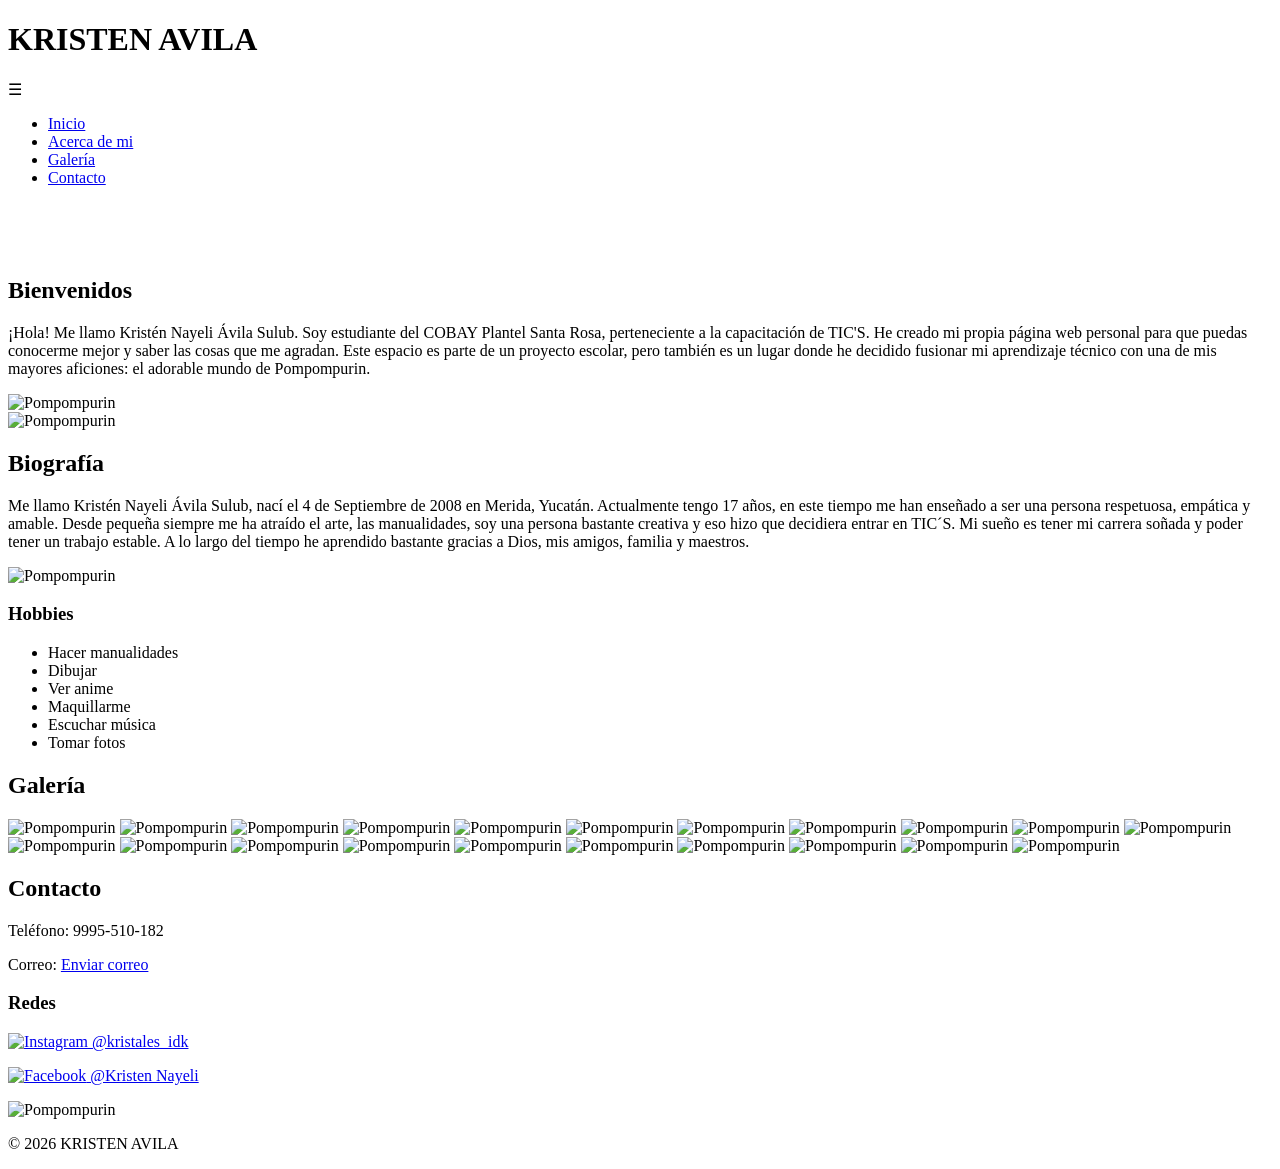
==== index.html @ b7e5977a "Add files via upload" ====
<!DOCTYPE html> 
<html lang="es">
<head>
	<meta charset="utf-8">
	<meta name="viewport" content="width=device-width, initial-scale=1">
	<title>Sobre mi</title>
	<link rel="icon" href="img/logo.jpg">
	<link href="https://fonts.googleapis.com/css2?family=Baloo+2:wght@400;600;700&display=swap" rel="stylesheet">
	<link rel="stylesheet" href="css/estilo.css">
</head>
<body>
<script>
	window.onload = function(){
		alert('Bienvenido a esta pagina');
	}
</script>

<header>
	<h1>KRISTEN AVILA</h1>
	<div class="menu-icon" onclick="toggleMenu()">&#9776;</div>
	<nav>
		<ul>
			<li><a href="#Bienvenidos" class="active">Inicio</a></li>
			<li><a href="#acerca">Acerca de mi</a></li>
			<li><a href="#servicios">Galería</a></li>
			<li><a href="#contacto">Contacto</a></li>
		</ul>
	</nav>
</header>

<!-- SLIDER -->
<section class="slider" id="inicio">
	<div class="slides">
		<div class="slide"><img src="img/slide1.jpg" alt=""></div>
		<div class="slide"><img src="img/slide2.jpg" alt=""></div>
		<div class="slide"><img src="img/slide3.jpg" alt=""></div>
	</div>
</section>

<!-- BIENVENIDOS -->
<section id="Bienvenidos" class="container">
	<div class="main-content contenido-bienvenida">
		<div class="texto-bienvenida">
			<h2>Bienvenidos</h2>
			<p>
				¡Hola! Me llamo Kristén Nayeli Ávila Sulub. Soy estudiante del COBAY Plantel Santa Rosa, perteneciente a la capacitación de TIC'S.
				He creado mi propia página web personal para que puedas conocerme mejor y saber las cosas que me agradan. Este espacio es parte de un proyecto escolar, pero también es un lugar donde he decidido fusionar mi aprendizaje técnico con una de mis mayores aficiones: el adorable mundo de Pompompurin.
			</p>
		</div>
		<img src="img/pom3d.1.jpg" class="imagen-bienvenida" alt="Pompompurin">
	</div>
</section>

<!-- SEPARADOR -->
<div class="separador"></div>

<!-- ACERCA / BIOGRAFÍA -->
<section id="acerca" class="container">
	<div class="main-content contenido-acerca">
		<img src="img/pom3d.4.jpg" class="imagen-historia" alt="Pompompurin">
		<div class="texto-historia">
			<h2>Biografía</h2>
			<p>
				Me llamo Kristén Nayeli Ávila Sulub, nací el 4 de Septiembre de 2008 en Merida, Yucatán. Actualmente tengo 17 años, en este tiempo me han enseñado a ser una persona respetuosa, empática y amable. Desde pequeña siempre me ha atraído el arte, las manualidades, soy una persona bastante creativa y eso hizo que decidiera entrar en TIC´S. Mi sueño es tener mi carrera soñada y poder tener un trabajo estable. A lo largo del tiempo he aprendido bastante gracias a Dios, mis amigos, familia y maestros.
			</p>
		</div>
	</div>
	<div class="sidebar">
		<img src="img/pom3d.3.jpg" class="imagen-historia" alt="Pompompurin">
		<h3>Hobbies</h3>
		<ul>
			<li>Hacer manualidades</li>
			<li>Dibujar</li>
			<li>Ver anime</li>
			<li>Maquillarme</li>
			<li>Escuchar música</li>
			<li>Tomar fotos</li>
		</ul>
	</div>
</section>

<!-- GALERÍA DINÁMICA -->
<section id="servicios" class="container">
	<div class="main-content galeria">
		<h2>Galería</h2>
		<div class="imagenes-galeria-collage" id="galeria-collage">
			<img src="img/gal1.jpg" class="imagen-galeria" alt="Pompompurin">
			<img src="img/gal2.jpg" class="imagen-galeria" alt="Pompompurin">
			<img src="img/gal4.jpg" class="imagen-galeria" alt="Pompompurin">
			<img src="img/gal5.jpg" class="imagen-galeria" alt="Pompompurin">
			<img src="img/gal6.jpg" class="imagen-galeria" alt="Pompompurin">
			<img src="img/gal7.jpg" class="imagen-galeria" alt="Pompompurin">
			<img src="img/gal8.jpg" class="imagen-galeria" alt="Pompompurin">
			<img src="img/gal9.jpg" class="imagen-galeria" alt="Pompompurin">
			<img src="img/gal10.jpg" class="imagen-galeria" alt="Pompompurin">
			<img src="img/gal12.jpg" class="imagen-galeria" alt="Pompompurin">
			<img src="img/gal14.png" class="imagen-galeria" alt="Pompompurin">
			<img src="img/gal15.jpg" class="imagen-galeria" alt="Pompompurin">
			<img src="img/gal16.jpg" class="imagen-galeria" alt="Pompompurin">
			<img src="img/gal11.jpg" class="imagen-galeria" alt="Pompompurin">
			<img src="img/gal13.jpg" class="imagen-galeria" alt="Pompompurin">
			<img src="img/gal17.jpg" class="imagen-galeria" alt="Pompompurin">
			<img src="img/gal18.jpg" class="imagen-galeria" alt="Pompompurin">
			<img src="img/gal19.jpg" class="imagen-galeria" alt="Pompompurin">
			<img src="img/gal20.jpg" class="imagen-galeria" alt="Pompompurin">
			<img src="img/gal21.jpg" class="imagen-galeria" alt="Pompompurin">
			<img src="img/gal22.jpg" class="imagen-galeria" alt="Pompompurin">
		</div>
	</div>
</section>
	<section id="contacto" class="container">
	<div class="main-content contenido-contacto">
		<div class="texto-contacto">
			<h2>Contacto</h2>
			<p>Teléfono: 9995-510-182</p>
			<p>Correo: <a href="mailto:kristen.nayeli.avila@gmail.com">Enviar correo</a></p>

			<!-- REDES -->
			<div class="redes">
				<h3>Redes</h3>
				<p>
					<a href="https://www.instagram.com/kristales_idk/" target="_blank">
						<img src="img/instagram.jpg" width="20" alt="Instagram"> @kristales_idk
					</a>
				</p>
				<p>
					<a href="https://www.facebook.com/kristen.nayeli" target="_blank">
						<img src="img/facebook.jpg" width="20" alt="Facebook"> @Kristen Nayeli
					</a>
				</p>
			</div>
		</div>

		<img src="img/pom3d.2.jpg" class="imagen-contacto" alt="Pompompurin">
	</div>
</section>

<footer>
	<p>© 2026 KRISTEN AVILA</p>
</footer>

<script>
	/* MENÚ RESPONSIVE */
	function toggleMenu(){
		const nav = document.querySelector("nav");
		nav.classList.toggle("responsive");
	}

	/* BOTÓN ACTIVO */
	const links = document.querySelectorAll("nav ul li a");
	links.forEach(link=>{
		link.addEventListener("click", function(){
			links.forEach(l=>l.classList.remove("active"));
			this.classList.add("active");
			document.querySelector("nav").classList.remove("responsive");
		});
	});

	/* SLIDER AUTOMÁTICO */
	const slides = document.querySelector(".slides");
	if(slides){
		let index=0;
		const totalSlides=document.querySelectorAll(".slide").length;
		setInterval(()=>{
			index=(index+1)%totalSlides;
			slides.style.transform=`translateX(-${index*100}%)`;
		},3000);
	}
</script>

</body>
</html>
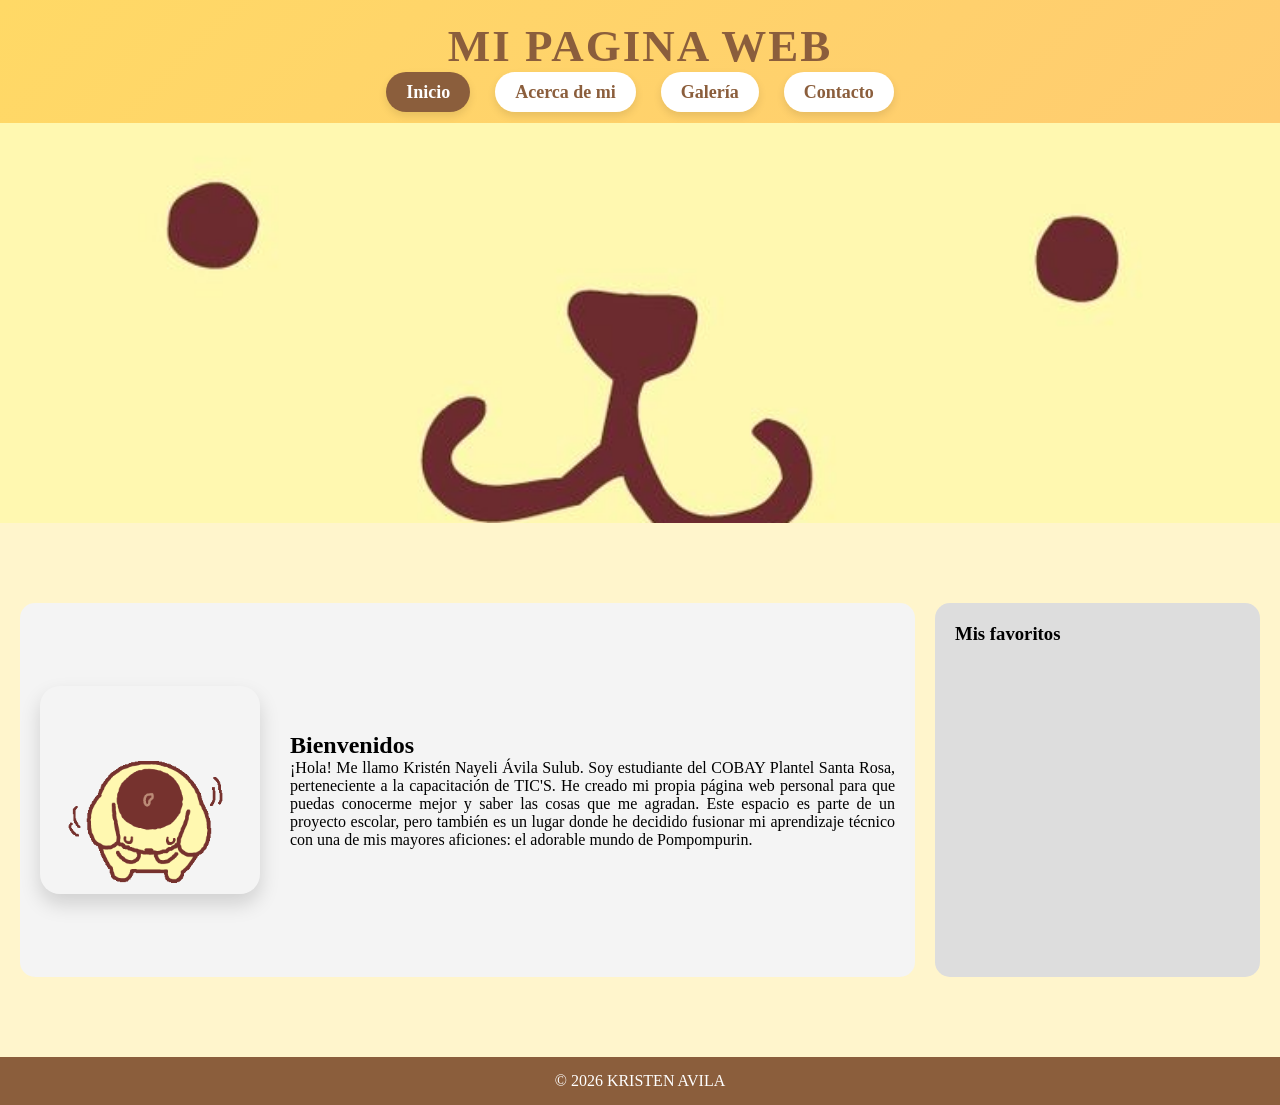
==== commit a6ed5f4e: "Add files via upload" ====
--- a/index.html
+++ b/index.html
@@ -1,4 +1,4 @@
-<!DOCTYPE html> 
+<!DOCTYPE html>
 <html lang="es">
 <head>
 	<meta charset="utf-8">
@@ -9,148 +9,61 @@
 	<link rel="stylesheet" href="css/estilo.css">
 </head>
 <body>
-<script>
-	window.onload = function(){
-		alert('Bienvenido a esta pagina');
-	}
-</script>
 
 <header>
-	<h1>KRISTEN AVILA</h1>
+	<h1>MI PAGINA WEB</h1>
 	<div class="menu-icon" onclick="toggleMenu()">&#9776;</div>
 	<nav>
 		<ul>
-			<li><a href="#Bienvenidos" class="active">Inicio</a></li>
-			<li><a href="#acerca">Acerca de mi</a></li>
-			<li><a href="#servicios">Galería</a></li>
-			<li><a href="#contacto">Contacto</a></li>
+			<li><a href="index.html" class="active">Inicio</a></li>
+			<li><a href="biografia.html">Acerca de mi</a></li>
+			<li><a href="galeria.html">Galería</a></li>
+			<li><a href="contacto.html">Contacto</a></li>
 		</ul>
 	</nav>
 </header>
 
-<!-- SLIDER -->
-<section class="slider" id="inicio">
+<section class="slider">
 	<div class="slides">
 		<div class="slide"><img src="img/slide1.jpg" alt=""></div>
 		<div class="slide"><img src="img/slide2.jpg" alt=""></div>
 		<div class="slide"><img src="img/slide3.jpg" alt=""></div>
 	</div>
+</section><!-- BIENVENIDA estilo biografía -->
+<section class="container">
+  <div class="main-content contenido-bienvenida">
+    <img src="img/pom.gif" class="imagen-bienvenida" alt="Pompompurin">
+    <div class="texto-bienvenida">
+      <h2>Bienvenidos</h2>
+      <p>
+        ¡Hola! Me llamo Kristén Nayeli Ávila Sulub. Soy estudiante del COBAY Plantel Santa Rosa, perteneciente a la capacitación de TIC'S.
+				He creado mi propia página web personal para que puedas conocerme mejor y saber las cosas que me agradan. Este espacio es parte de un proyecto escolar, pero también es un lugar donde he decidido fusionar mi aprendizaje técnico con una de mis mayores aficiones: el adorable mundo de Pompompurin.
+      </p>
+    </div>
+  </div>
+
+  <div class="sidebar">
+    <h3>Mis favoritos</h3>
+    <ul>
+      <li><iframe data-testid="embed-iframe" style="border-radius:12px" src="https://open.spotify.com/embed/track/4pwJ6OujVQL3IpCr8KeXIg?utm_source=generator" width="100%" height="152" frameBorder="0" allowfullscreen="" allow="autoplay; clipboard-write; encrypted-media; fullscreen; picture-in-picture" loading="lazy"></iframe></li>
+      <li><iframe data-testid="embed-iframe" style="border-radius:12px" src="https://open.spotify.com/embed/track/0InIeZW4P6VO7dUGRM4AKH?utm_source=generator" width="100%" height="152" frameBorder="0" allowfullscreen="" allow="autoplay; clipboard-write; encrypted-media; fullscreen; picture-in-picture" loading="lazy"></iframe></li>
+    </ul>
+  </div>
 </section>
-
-<!-- BIENVENIDOS -->
-<section id="Bienvenidos" class="container">
-	<div class="main-content contenido-bienvenida">
-		<div class="texto-bienvenida">
-			<h2>Bienvenidos</h2>
-			<p>
-				¡Hola! Me llamo Kristén Nayeli Ávila Sulub. Soy estudiante del COBAY Plantel Santa Rosa, perteneciente a la capacitación de TIC'S.
-				He creado mi propia página web personal para que puedas conocerme mejor y saber las cosas que me agradan. Este espacio es parte de un proyecto escolar, pero también es un lugar donde he decidido fusionar mi aprendizaje técnico con una de mis mayores aficiones: el adorable mundo de Pompompurin.
-			</p>
-		</div>
-		<img src="img/pom3d.1.jpg" class="imagen-bienvenida" alt="Pompompurin">
-	</div>
-</section>
-
-<!-- SEPARADOR -->
-<div class="separador"></div>
-
-<!-- ACERCA / BIOGRAFÍA -->
-<section id="acerca" class="container">
-	<div class="main-content contenido-acerca">
-		<img src="img/pom3d.4.jpg" class="imagen-historia" alt="Pompompurin">
-		<div class="texto-historia">
-			<h2>Biografía</h2>
-			<p>
-				Me llamo Kristén Nayeli Ávila Sulub, nací el 4 de Septiembre de 2008 en Merida, Yucatán. Actualmente tengo 17 años, en este tiempo me han enseñado a ser una persona respetuosa, empática y amable. Desde pequeña siempre me ha atraído el arte, las manualidades, soy una persona bastante creativa y eso hizo que decidiera entrar en TIC´S. Mi sueño es tener mi carrera soñada y poder tener un trabajo estable. A lo largo del tiempo he aprendido bastante gracias a Dios, mis amigos, familia y maestros.
-			</p>
-		</div>
-	</div>
-	<div class="sidebar">
-		<img src="img/pom3d.3.jpg" class="imagen-historia" alt="Pompompurin">
-		<h3>Hobbies</h3>
-		<ul>
-			<li>Hacer manualidades</li>
-			<li>Dibujar</li>
-			<li>Ver anime</li>
-			<li>Maquillarme</li>
-			<li>Escuchar música</li>
-			<li>Tomar fotos</li>
-		</ul>
-	</div>
-</section>
-
-<!-- GALERÍA DINÁMICA -->
-<section id="servicios" class="container">
-	<div class="main-content galeria">
-		<h2>Galería</h2>
-		<div class="imagenes-galeria-collage" id="galeria-collage">
-			<img src="img/gal1.jpg" class="imagen-galeria" alt="Pompompurin">
-			<img src="img/gal2.jpg" class="imagen-galeria" alt="Pompompurin">
-			<img src="img/gal4.jpg" class="imagen-galeria" alt="Pompompurin">
-			<img src="img/gal5.jpg" class="imagen-galeria" alt="Pompompurin">
-			<img src="img/gal6.jpg" class="imagen-galeria" alt="Pompompurin">
-			<img src="img/gal7.jpg" class="imagen-galeria" alt="Pompompurin">
-			<img src="img/gal8.jpg" class="imagen-galeria" alt="Pompompurin">
-			<img src="img/gal9.jpg" class="imagen-galeria" alt="Pompompurin">
-			<img src="img/gal10.jpg" class="imagen-galeria" alt="Pompompurin">
-			<img src="img/gal12.jpg" class="imagen-galeria" alt="Pompompurin">
-			<img src="img/gal14.png" class="imagen-galeria" alt="Pompompurin">
-			<img src="img/gal15.jpg" class="imagen-galeria" alt="Pompompurin">
-			<img src="img/gal16.jpg" class="imagen-galeria" alt="Pompompurin">
-			<img src="img/gal11.jpg" class="imagen-galeria" alt="Pompompurin">
-			<img src="img/gal13.jpg" class="imagen-galeria" alt="Pompompurin">
-			<img src="img/gal17.jpg" class="imagen-galeria" alt="Pompompurin">
-			<img src="img/gal18.jpg" class="imagen-galeria" alt="Pompompurin">
-			<img src="img/gal19.jpg" class="imagen-galeria" alt="Pompompurin">
-			<img src="img/gal20.jpg" class="imagen-galeria" alt="Pompompurin">
-			<img src="img/gal21.jpg" class="imagen-galeria" alt="Pompompurin">
-			<img src="img/gal22.jpg" class="imagen-galeria" alt="Pompompurin">
-		</div>
-	</div>
-</section>
-	<section id="contacto" class="container">
-	<div class="main-content contenido-contacto">
-		<div class="texto-contacto">
-			<h2>Contacto</h2>
-			<p>Teléfono: 9995-510-182</p>
-			<p>Correo: <a href="mailto:kristen.nayeli.avila@gmail.com">Enviar correo</a></p>
-
-			<!-- REDES -->
-			<div class="redes">
-				<h3>Redes</h3>
-				<p>
-					<a href="https://www.instagram.com/kristales_idk/" target="_blank">
-						<img src="img/instagram.jpg" width="20" alt="Instagram"> @kristales_idk
-					</a>
-				</p>
-				<p>
-					<a href="https://www.facebook.com/kristen.nayeli" target="_blank">
-						<img src="img/facebook.jpg" width="20" alt="Facebook"> @Kristen Nayeli
-					</a>
-				</p>
-			</div>
-		</div>
-
-		<img src="img/pom3d.2.jpg" class="imagen-contacto" alt="Pompompurin">
-	</div>
-</section>
-
 <footer>
 	<p>© 2026 KRISTEN AVILA</p>
 </footer>
 
 <script>
-	/* MENÚ RESPONSIVE */
 	function toggleMenu(){
 		const nav = document.querySelector("nav");
 		nav.classList.toggle("responsive");
 	}
 
-	/* BOTÓN ACTIVO */
 	const links = document.querySelectorAll("nav ul li a");
-	links.forEach(link=>{
+	links.forEach(link => {
 		link.addEventListener("click", function(){
-			links.forEach(l=>l.classList.remove("active"));
+			links.forEach(l => l.classList.remove("active"));
 			this.classList.add("active");
 			document.querySelector("nav").classList.remove("responsive");
 		});
--- a/css/estilo.css
+++ b/css/estilo.css
@@ -0,0 +1,306 @@
+*{
+	margin:0;
+	padding:0;
+	box-sizing:border-box;
+	font-family: 'Baloo 2', cursive;
+}
+
+body{
+	background-color: #FFF5CC;
+}
+
+/* ===== HEADER ===== */
+header{
+	background: linear-gradient(135deg, #FFD966, #FFCC70);
+	text-align: center;
+	padding:20px 0;
+}
+
+header h1{
+	color:#8B5E3C;
+	font-size:45px;
+	letter-spacing:2px;
+	margin-bottom:10px;
+}
+
+/* ===== MENU ===== */
+nav{
+	width:100%;
+}
+
+nav ul{
+	list-style:none;
+	display:flex;
+	justify-content:center;
+	gap:25px;
+}
+
+nav ul li a{
+	text-decoration:none;
+	color:#8B5E3C;
+	font-weight:600;
+	font-size:18px;
+	padding:10px 20px;
+	border-radius:25px;
+	background:white;
+	transition:0.3s;
+	box-shadow: 0 4px 8px rgba(0,0,0,0.1);
+}
+
+nav ul li a:hover{
+	background:#FFCC70;
+	color:white;
+	transform:scale(1.1);
+}
+
+.menu-icon{
+	display:none;
+	font-size:30px;
+	color:#8B5E3C;
+	cursor:pointer;
+}
+
+/* ===== SLIDER ===== */
+.slider{
+	width:100%;
+	height:400px;
+	overflow:hidden;
+}
+
+.slides{
+	display:flex;
+	height:100%;
+	transition:0.5s;
+}
+
+.slide{
+	min-width:100%;
+	height:100%;
+}
+
+.slide img{
+	width:100%;
+	height:100%;
+	object-fit:cover;
+}
+
+/* ===== CONTENIDO ===== */
+.container{
+	display:flex;
+	padding:20px;
+	gap:20px;
+}
+
+section{
+	margin-bottom:60px;
+}
+
+.main-content{
+	flex:3;
+	padding:20px;
+	background:#f4f4f4;
+	border-radius:15px;
+}
+
+.sidebar{
+	flex:1;
+	padding:20px;
+	background:#ddd;
+	border-radius:15px;
+}
+.sidebar ul {
+	list-style: none; /* quita las viñetas */
+	padding-left: 0;   /* quita el espacio extra a la izquierda */
+}
+
+/* ===== FOOTER ===== */
+footer{
+	background:#8B5E3C;
+	color:white;
+	text-align:center;
+	padding:15px;
+	margin-top:20px;
+}
+
+/* ===== RESPONSIVE ===== */
+@media(max-width:768px){
+
+	header h1{
+		font-size:28px;
+	}
+
+	nav ul{
+		flex-direction:column;
+		display:none;
+		width:100%;
+		background:#FFD966;
+		padding:10px 0;
+		gap:15px;
+	}
+
+	nav ul li{
+		width:100%;
+		text-align:center;
+	}
+
+	nav ul li a{
+		display:block;
+		width:100%;
+		border-radius:0;
+		box-shadow:none;
+	}
+
+	nav.responsive ul{
+		display:flex;
+	}
+
+	.menu-icon{
+		display:block;
+		margin:10px 0;
+	}
+
+	.slider{
+		height:250px;
+	}
+
+	.container{
+		flex-direction:column;
+	}
+
+	.main-content,
+	.sidebar{
+		width:100%;
+	}
+
+	.contenido-bienvenida,
+	.contenido-acerca{
+		flex-direction:column;
+		text-align:center;
+	}
+}
+
+html{
+	scroll-behavior:smooth;
+}
+
+/* BOTON ACTIVO */
+nav ul li a.active{
+	background:#8B5E3C;
+	color:white;
+}
+
+/* BIENVENIDA */
+.contenido-bienvenida{
+	display:flex;
+	align-items:center;
+	gap:30px;
+}
+
+.texto-bienvenida{
+	flex:2;
+}
+
+.imagen-bienvenida{
+	width:220px;
+	height:auto;
+	border-radius:20px;
+	box-shadow:0 10px 20px rgba(0,0,0,0.15);
+	transition:0.3s;
+}
+
+.imagen-bienvenida:hover{
+	transform:scale(1.05);
+}
+
+/* HISTORIA */
+.contenido-acerca{
+	display:flex;
+	align-items:center;
+	gap:30px;
+}
+
+.texto-historia{
+	flex:2;
+}
+
+.imagen-historia{
+	width:290px;
+	height:auto;
+	border-radius:20px;
+	box-shadow:0 10px 20px rgba(0,0,0,0.15);
+	transition:0.3s;
+}
+
+.imagen-historia:hover{
+	transform:scale(1.05);
+}
+
+.main-content,
+.sidebar {
+    text-align: justify;
+}
+
+.imagenes-galeria-collage{
+	display: grid;
+	grid-template-columns: repeat(auto-fit, minmax(150px, 1fr));
+	grid-auto-rows: 250px; /* filas más altas */
+	gap: 15px;
+}
+
+.imagenes-galeria-collage img{
+	width: 100%;
+	height: 100%;
+	object-fit: cover;
+	border-radius: 15px;
+	box-shadow: 0 8px 15px rgba(0,0,0,0.2);
+	transition: transform 0.3s, box-shadow 0.3s;
+}
+
+.imagenes-galeria-collage img:hover{
+	transform: scale(1.05);
+	box-shadow: 0 12px 25px rgba(0,0,0,0.3);
+}
+
+/* Tamaños ultra grandes dinámicos */
+.imagenes-galeria-collage img.grande{
+	grid-row: span 6; /* antes 5 */
+	grid-column: span 6; /* antes 5 */
+}
+
+/* CONTENIDO CONTACTO AJUSTADO */
+.contenido-contacto{
+	display: flex;
+	align-items: center;
+	gap: 20px;
+}
+
+.texto-contacto{
+	flex: 2;
+}
+
+.imagen-contacto{
+	flex: 1;
+	max-width: 200px;  /* ahora es más pequeña */
+	height: auto;
+	border-radius: 20px;
+	box-shadow: 0 10px 20px rgba(0,0,0,0.15);
+	transition: transform 0.3s;
+}
+
+.imagen-contacto:hover{
+	transform: scale(1.05);
+}
+
+/* RESPONSIVE */
+@media(max-width:768px){
+	.contenido-contacto{
+		flex-direction: column;
+		text-align: center;
+	}
+
+	.imagen-contacto{
+		width: 60%;  /* más proporcional en móvil */
+		margin-top: 15px;
+		max-width: none;
+	}
+}
